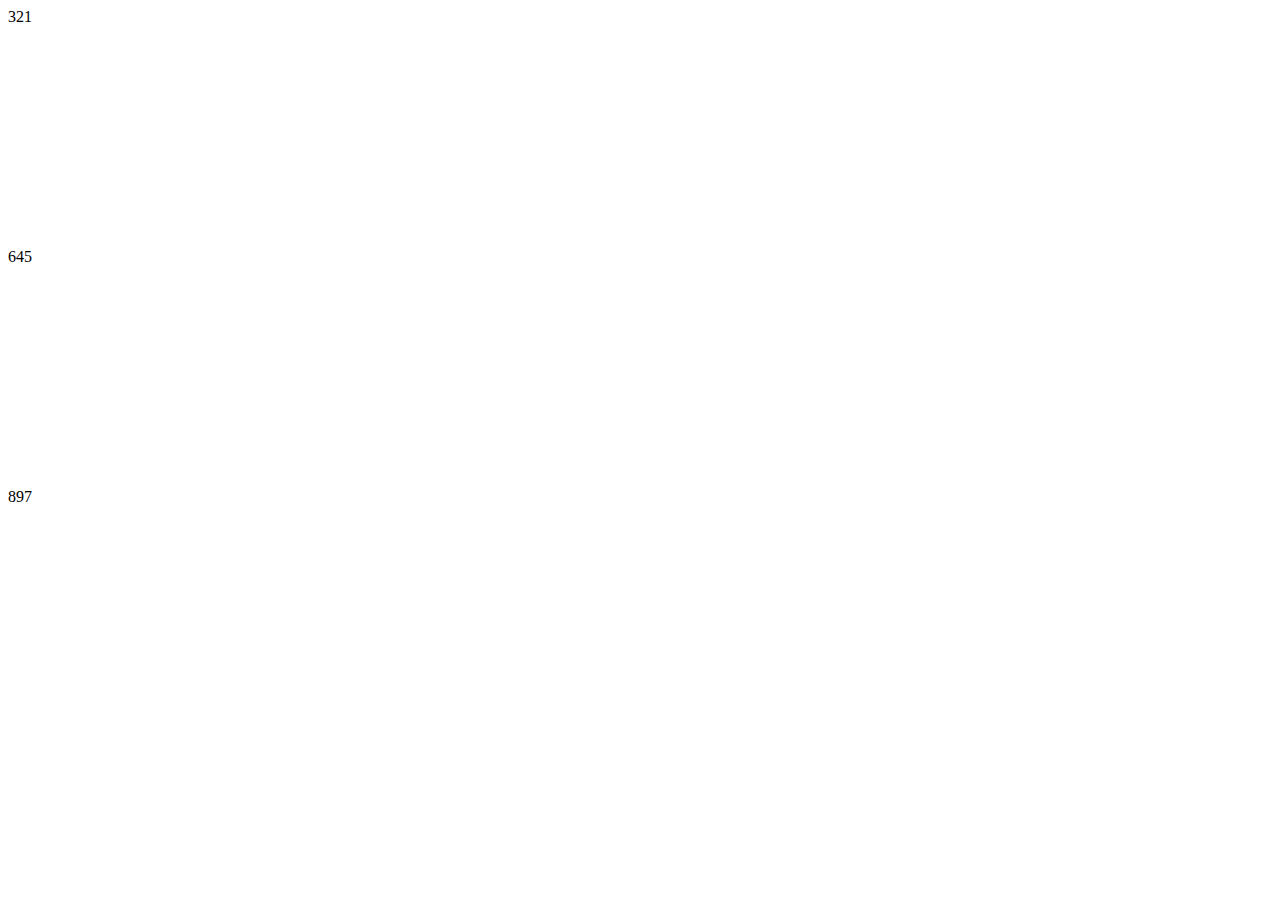
==== example/old.html @ 4fe64580 "old flexbox" ====
<!DOCTYPE html>
<html lang="en">
<head>
  <meta charset="UTF-8">
  <meta name="viewport" content="width=device-width,initial-scale=1,maximum-scale=1,user-scalable=no">
  <title>map</title>
  <style type="text/css">
    .container {
      width: 45rem;
      height: 45rem;
      display: -webkit-box;
      -webkit-box-direction: normal;
      -webkit-box-orient: vertical;
    }
    .box {
      width: 15rem;
      height: 15rem;
      display: -webkit-box;
      -webkit-box-direction: normal;
      -webkit-box-orient: horizontal;
    }
    .box1 {
      -webkit-box-ordinal-group: 1;
    }
    .box2 {
      -webkit-box-ordinal-group: 3;
    }
    .box3 {
      -webkit-box-ordinal-group: 2;
    }
    .item {
      width: 5rem;
      height: 5rem;
    }
    .box1 .item1 {
      -webkit-box-flex-group: 1;
      -webkit-box-ordinal-group: 3;
    }
    .box1 .item2 {
      -webkit-box-flex-group: 1;
      -webkit-box-ordinal-group: 2;
    }
    .box1 .item3 {
      -webkit-box-flex-group: 1;
      -webkit-box-ordinal-group: 1;
    }
    .box2 .item1 {
      -webkit-box-flex-group: 2;
      -webkit-box-ordinal-group: 2;
    }
    .box2 .item2 {
      -webkit-box-flex-group: 2;
      -webkit-box-ordinal-group: 3;
    }
    .box2 .item3 {
      -webkit-box-flex-group: 2;
      -webkit-box-ordinal-group: 1;
    }
    .box3 .item1 {
      -webkit-box-flex-group: 3;
      -webkit-box-ordinal-group: 3;
    }
    .box3 .item2 {
      -webkit-box-flex-group: 3;
      -webkit-box-ordinal-group: 1;
    }
    .box3 .item3 {
      -webkit-box-flex-group: 3;
      -webkit-box-ordinal-group: 2;
    }
  </style>
</head>
<body>
  <div class="container">
    <div class="box box1">
      <span class="item item1">3</span>
      <span class="item item2">2</span>
      <span class="item item3">1</span>
    </div>
    <div class="box box2">
      <span class="item item1">8</span>
      <span class="item item2">9</span>
      <span class="item item3">7</span>
    </div>
    <div class="box box3">
      <span class="item item1">6</span>
      <span class="item item2">4</span>
      <span class="item item3">5</span>
    </div>
  </div>
</body>
</html>
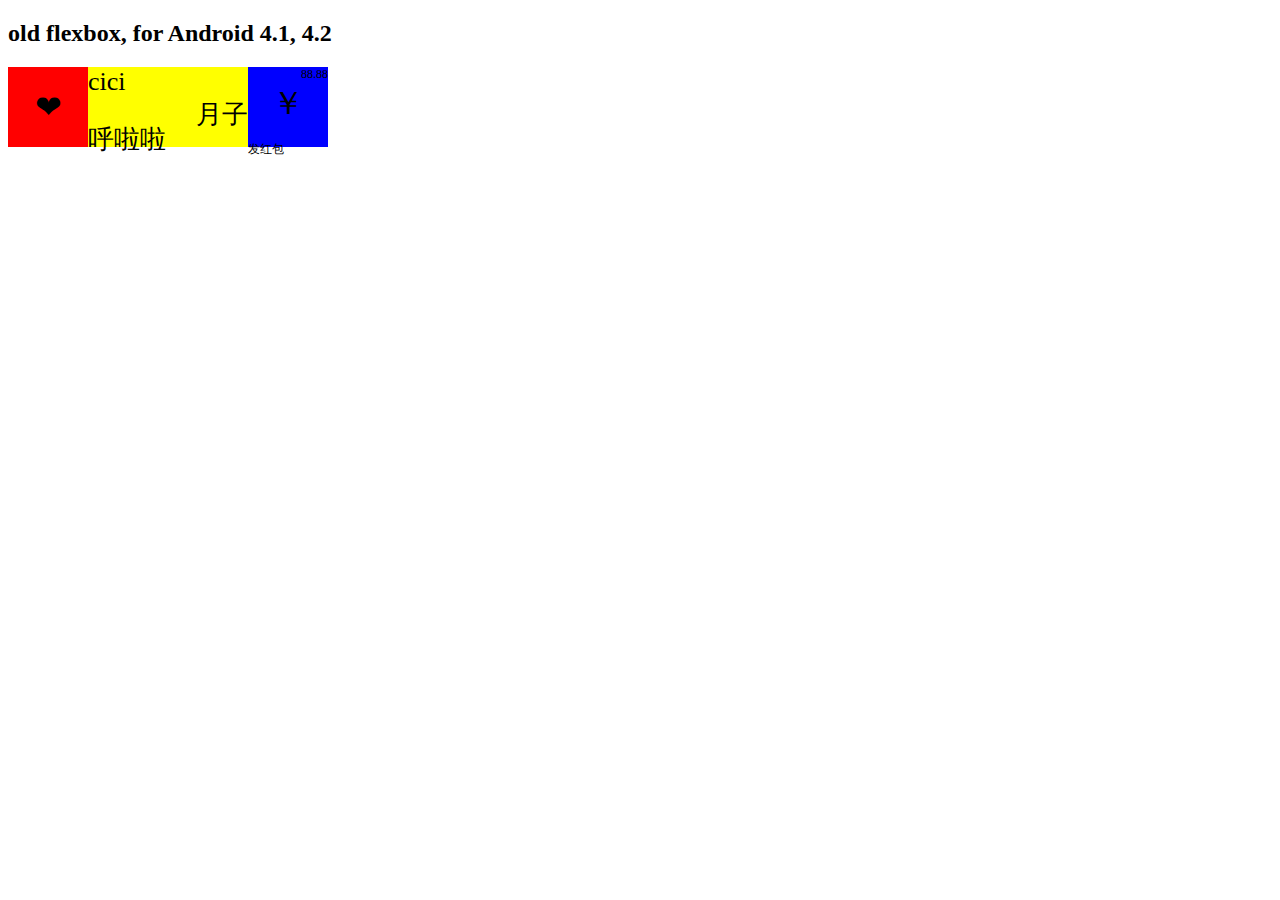
==== commit 74f0ddf5: "add example for android 4.1 4.2" ====
--- a/example/old.html
+++ b/example/old.html
@@ -1,91 +1,100 @@
 <!DOCTYPE html>
-<html lang="en">
+<html>
 <head>
   <meta charset="UTF-8">
   <meta name="viewport" content="width=device-width,initial-scale=1,maximum-scale=1,user-scalable=no">
   <title>map</title>
   <style type="text/css">
-    .container {
-      width: 45rem;
-      height: 45rem;
+    .row {
       display: -webkit-box;
-      -webkit-box-direction: normal;
-      -webkit-box-orient: vertical;
-    }
-    .box {
-      width: 15rem;
-      height: 15rem;
-      display: -webkit-box;
+      box-sizing: border-box;
       -webkit-box-direction: normal;
       -webkit-box-orient: horizontal;
+      height: 80px;
     }
-    .box1 {
+
+    .row .avatar {
+      display: -webkit-box;
       -webkit-box-ordinal-group: 1;
+      -webkit-box-pack: center;
+      -webkit-box-align: center;
+      background: red;
+      width: 80px;
     }
-    .box2 {
+    .row .avatar span {
+      width: 40px;
+      height: 40px;
+      font-size: 32px;
+    }
+
+    .row .desc {
+      display: -webkit-box;
+      -webkit-box-orient: vertical;
+      -webkit-box-ordinal-group: 2;
+      background: yellow;
+      width: 160px;
+      font-size: 26px;
+    }
+    .row .desc .title {
+      display: -webkit-box;
+      -webkit-box-pack: start;
+    }
+    .row .desc .info {
+      display: -webkit-box;
+      -webkit-box-pack: end;
+    }
+    .row .desc .address {
+      display: -webkit-box;
+      -webkit-box-pack: start;
+      position: relative;
+      top: -10px;
+    }
+
+    .row .note {
+      display: -webkit-box;
+      -webkit-box-orient: vertical;
       -webkit-box-ordinal-group: 3;
+      background: blue;
+      width: 80px;
+      font-size: 12px;
     }
-    .box3 {
-      -webkit-box-ordinal-group: 2;
+    .row .note .price {
+      display: -webkit-box;
+      -webkit-box-pack: end;
     }
-    .item {
-      width: 5rem;
-      height: 5rem;
+    .row .note .icon {
+      display: -webkit-box;
+      -webkit-box-pack: center;
+      font-size: 32px;
     }
-    .box1 .item1 {
-      -webkit-box-flex-group: 1;
-      -webkit-box-ordinal-group: 3;
-    }
-    .box1 .item2 {
-      -webkit-box-flex-group: 1;
-      -webkit-box-ordinal-group: 2;
-    }
-    .box1 .item3 {
-      -webkit-box-flex-group: 1;
-      -webkit-box-ordinal-group: 1;
-    }
-    .box2 .item1 {
-      -webkit-box-flex-group: 2;
-      -webkit-box-ordinal-group: 2;
-    }
-    .box2 .item2 {
-      -webkit-box-flex-group: 2;
-      -webkit-box-ordinal-group: 3;
-    }
-    .box2 .item3 {
-      -webkit-box-flex-group: 2;
-      -webkit-box-ordinal-group: 1;
-    }
-    .box3 .item1 {
-      -webkit-box-flex-group: 3;
-      -webkit-box-ordinal-group: 3;
-    }
-    .box3 .item2 {
-      -webkit-box-flex-group: 3;
-      -webkit-box-ordinal-group: 1;
-    }
-    .box3 .item3 {
-      -webkit-box-flex-group: 3;
-      -webkit-box-ordinal-group: 2;
+    .row .note .state {
+      display: -webkit-box;
+      -webkit-box-pack: start;
+      padding-top: 15px;
     }
   </style>
 </head>
 <body>
-  <div class="container">
-    <div class="box box1">
-      <span class="item item1">3</span>
-      <span class="item item2">2</span>
-      <span class="item item3">1</span>
+  <h2>old flexbox, for Android 4.1, 4.2</h2>
+  <div class="row">
+    <div class="desc">
+      <div class="title">cici</div>
+      <div class="info">月子</div>
+      <div class="address">呼啦啦</div>
     </div>
-    <div class="box box2">
-      <span class="item item1">8</span>
-      <span class="item item2">9</span>
-      <span class="item item3">7</span>
+    <div class="note">
+      <div class="price">
+        <span>88.88</span>
+      </div>
+      <div class="icon">
+        <span>￥</span>
+      </div>
+      <div class="state">
+        <span>发红包</span>
+      </div>
     </div>
-    <div class="box box3">
-      <span class="item item1">6</span>
-      <span class="item item2">4</span>
-      <span class="item item3">5</span>
+    <div class="avatar">
+      <span>❤</span>
     </div>
   </div>
 </body>
